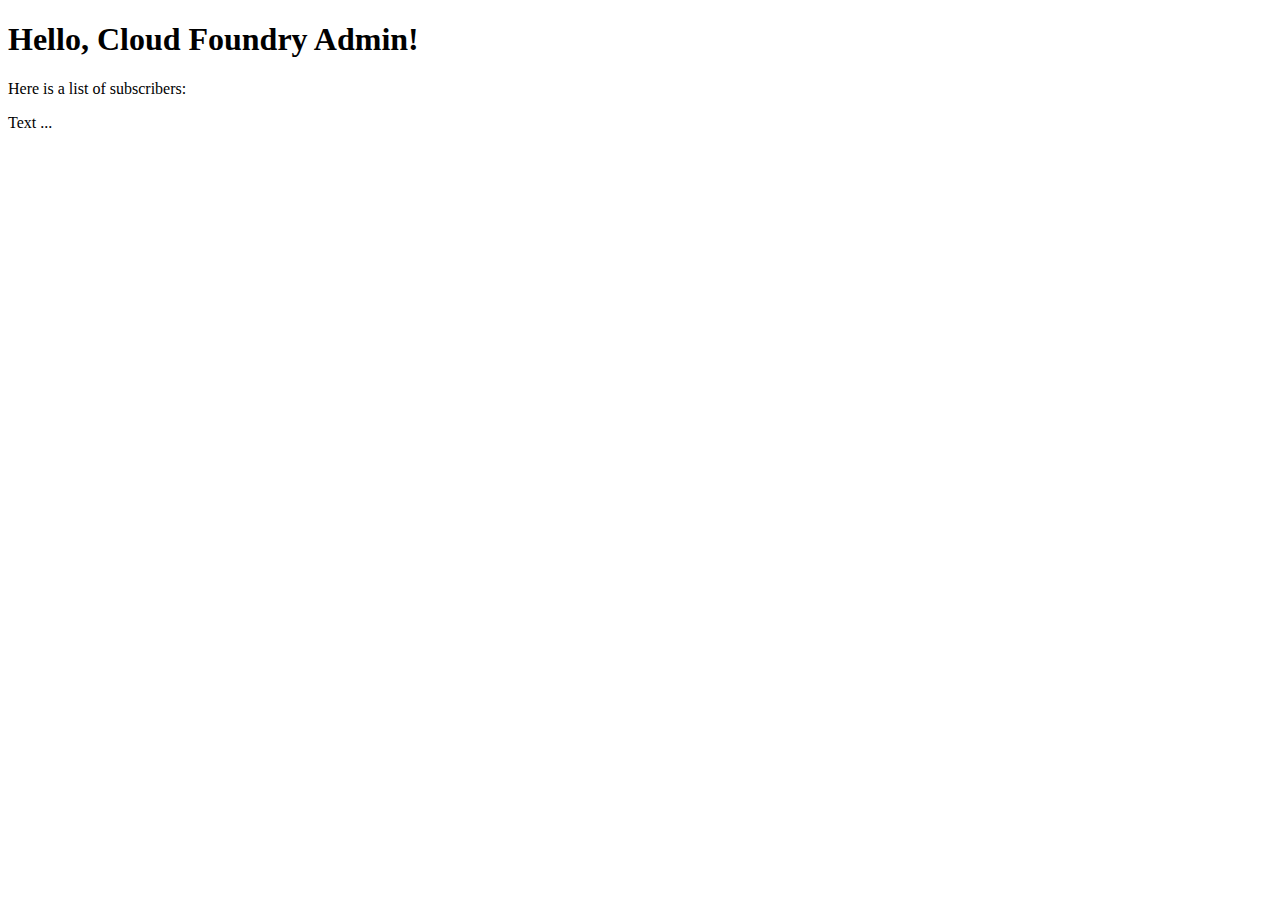
==== src/main/resources/templates/adminResponse.html @ 48bd6b75 "Changes to return the list of subscribers to Admin" ====
<!DOCTYPE html>
<html lang="en">
  <head>
    <meta charset="utf-8" />
    <meta http-equiv="X-UA-Compatible" content="IE=edge" />
    <meta name="viewport" content="width=device-width, initial-scale=1" />
    <title>Administrate</title>

    <link href="webjars/bootstrap/3.3.0/css/bootstrap.css" rel="stylesheet" />
    <link href="css/application.css" rel="stylesheet" />
  </head>
  <body>
	<div class="container">
		<div class="jumbotron">
			<h1>Hello, Cloud Foundry Admin!</h1>
			<p>Here is a list of subscribers:</p>
            <tr th:each="subscription : ${subscriptions}">
                <td th:text="${subscription.getEmailAddress()}">Text ...</td>
            </tr>
		</div>
	</div>

    <script src="webjars/jquery/1.11.1/jquery.js"></script>
    <script src="webjars/bootstrap/3.3.0/js/bootstrap.js"></script>
  </body>
</html>
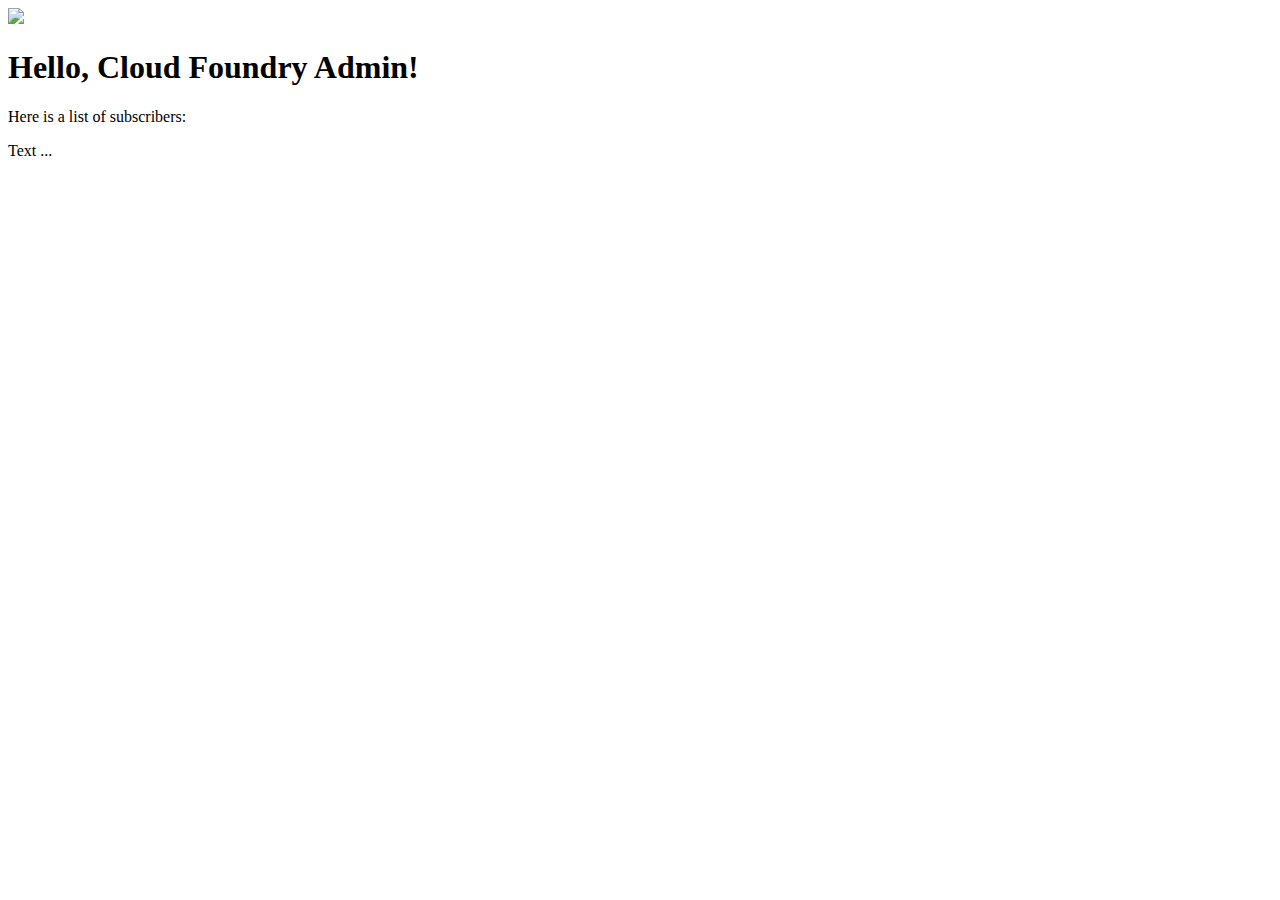
==== commit d1a59865: "added comma in admin response" ====
--- a/src/main/resources/templates/adminResponse.html
+++ b/src/main/resources/templates/adminResponse.html
@@ -4,18 +4,28 @@
     <meta charset="utf-8" />
     <meta http-equiv="X-UA-Compatible" content="IE=edge" />
     <meta name="viewport" content="width=device-width, initial-scale=1" />
-    <title>Administrate</title>
+    <title>AdminResponse</title>
 
     <link href="webjars/bootstrap/3.3.0/css/bootstrap.css" rel="stylesheet" />
-    <link href="css/application.css" rel="stylesheet" />
+      <link th:href="@{css/application.css}" href="../static/css/application.css" rel="stylesheet" />
   </head>
   <body>
+
+  <div th:include="header :: header"></div>
+
 	<div class="container">
-		<div class="jumbotron">
+        <div class="row">
+            <div class="col-md-12">
+                <div class="text-center">
+                    <img th:src="@{cloud-foundry-logo.png}" src="../static/cloud-foundry-logo.png"/>
+                </div>
+            </div>
+        </div>
+        <div class="jumbotron">
 			<h1>Hello, Cloud Foundry Admin!</h1>
 			<p>Here is a list of subscribers:</p>
             <tr th:each="subscription : ${subscriptions}">
-                <td th:text="${subscription.getEmailAddress()}">Text ...</td>
+                <td th:text="${subscription.getEmailAddress()+','}">Text ...</td>
             </tr>
 		</div>
 	</div>
